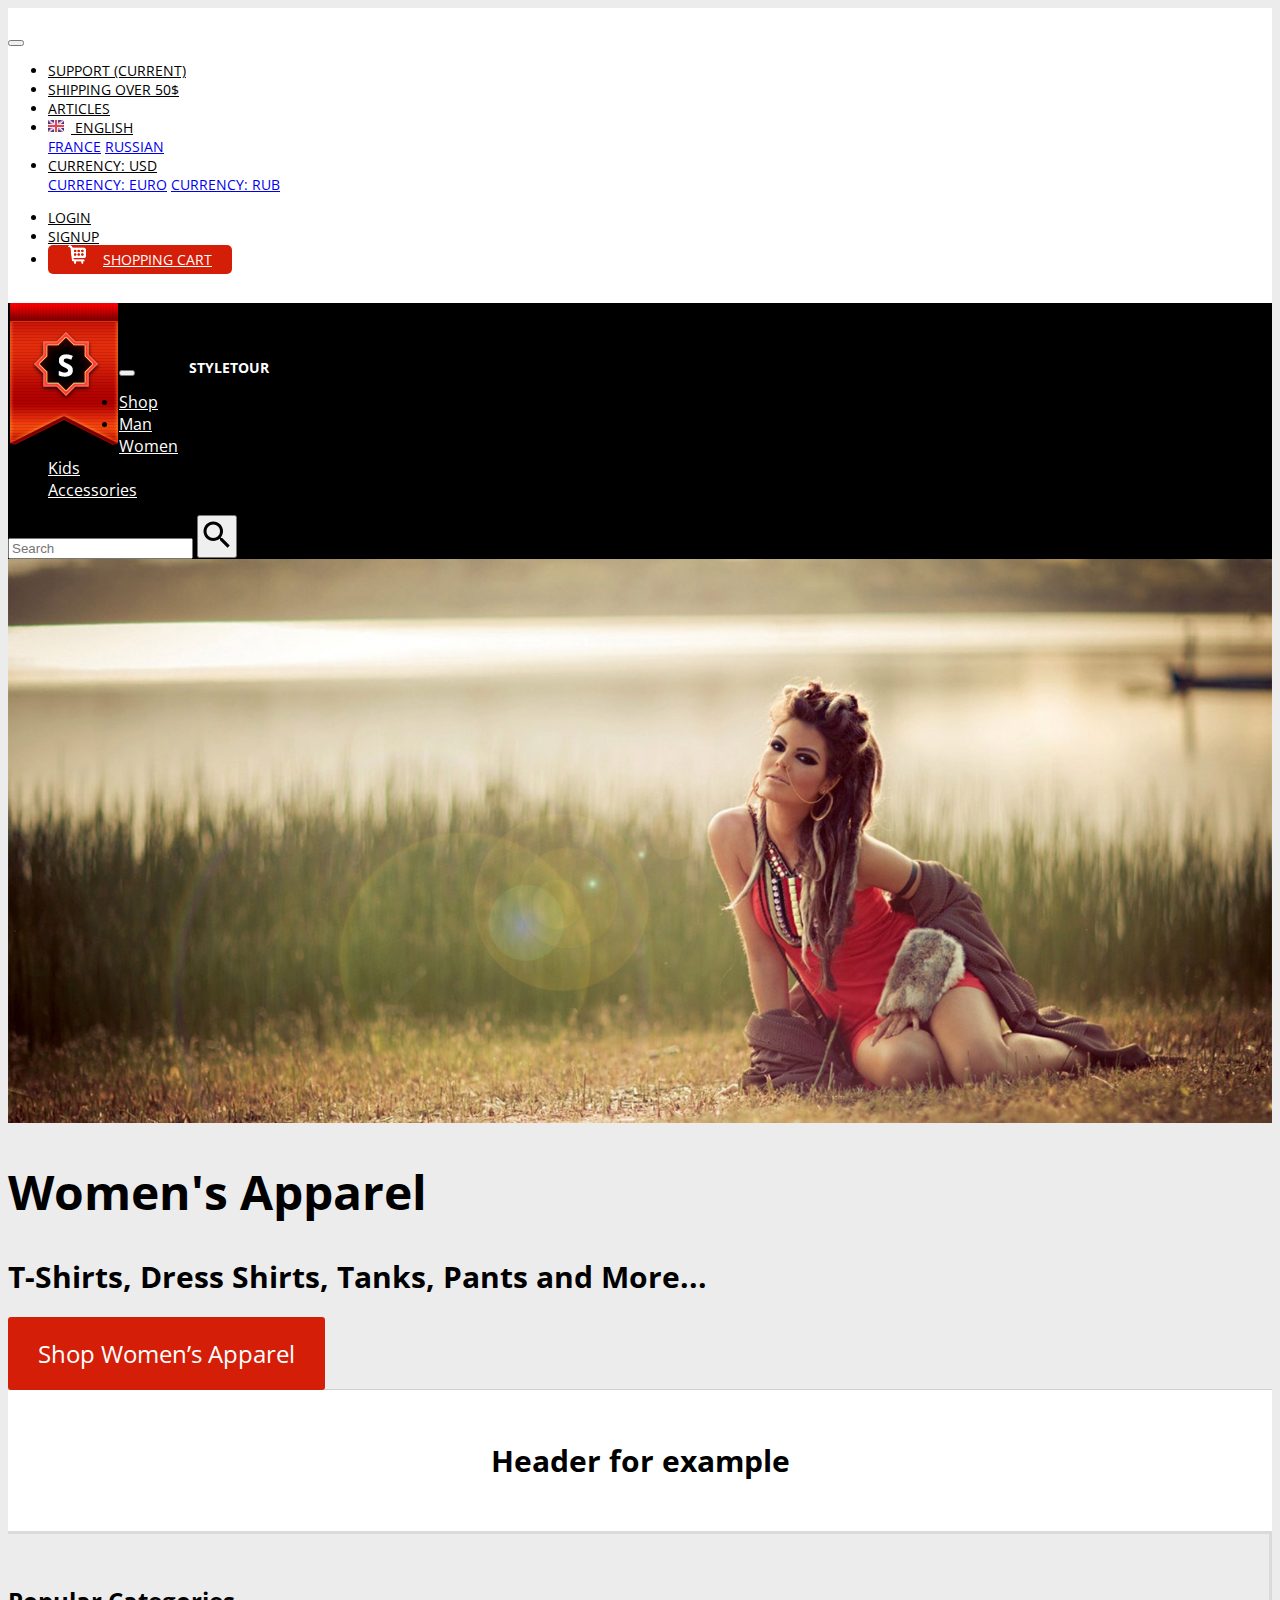
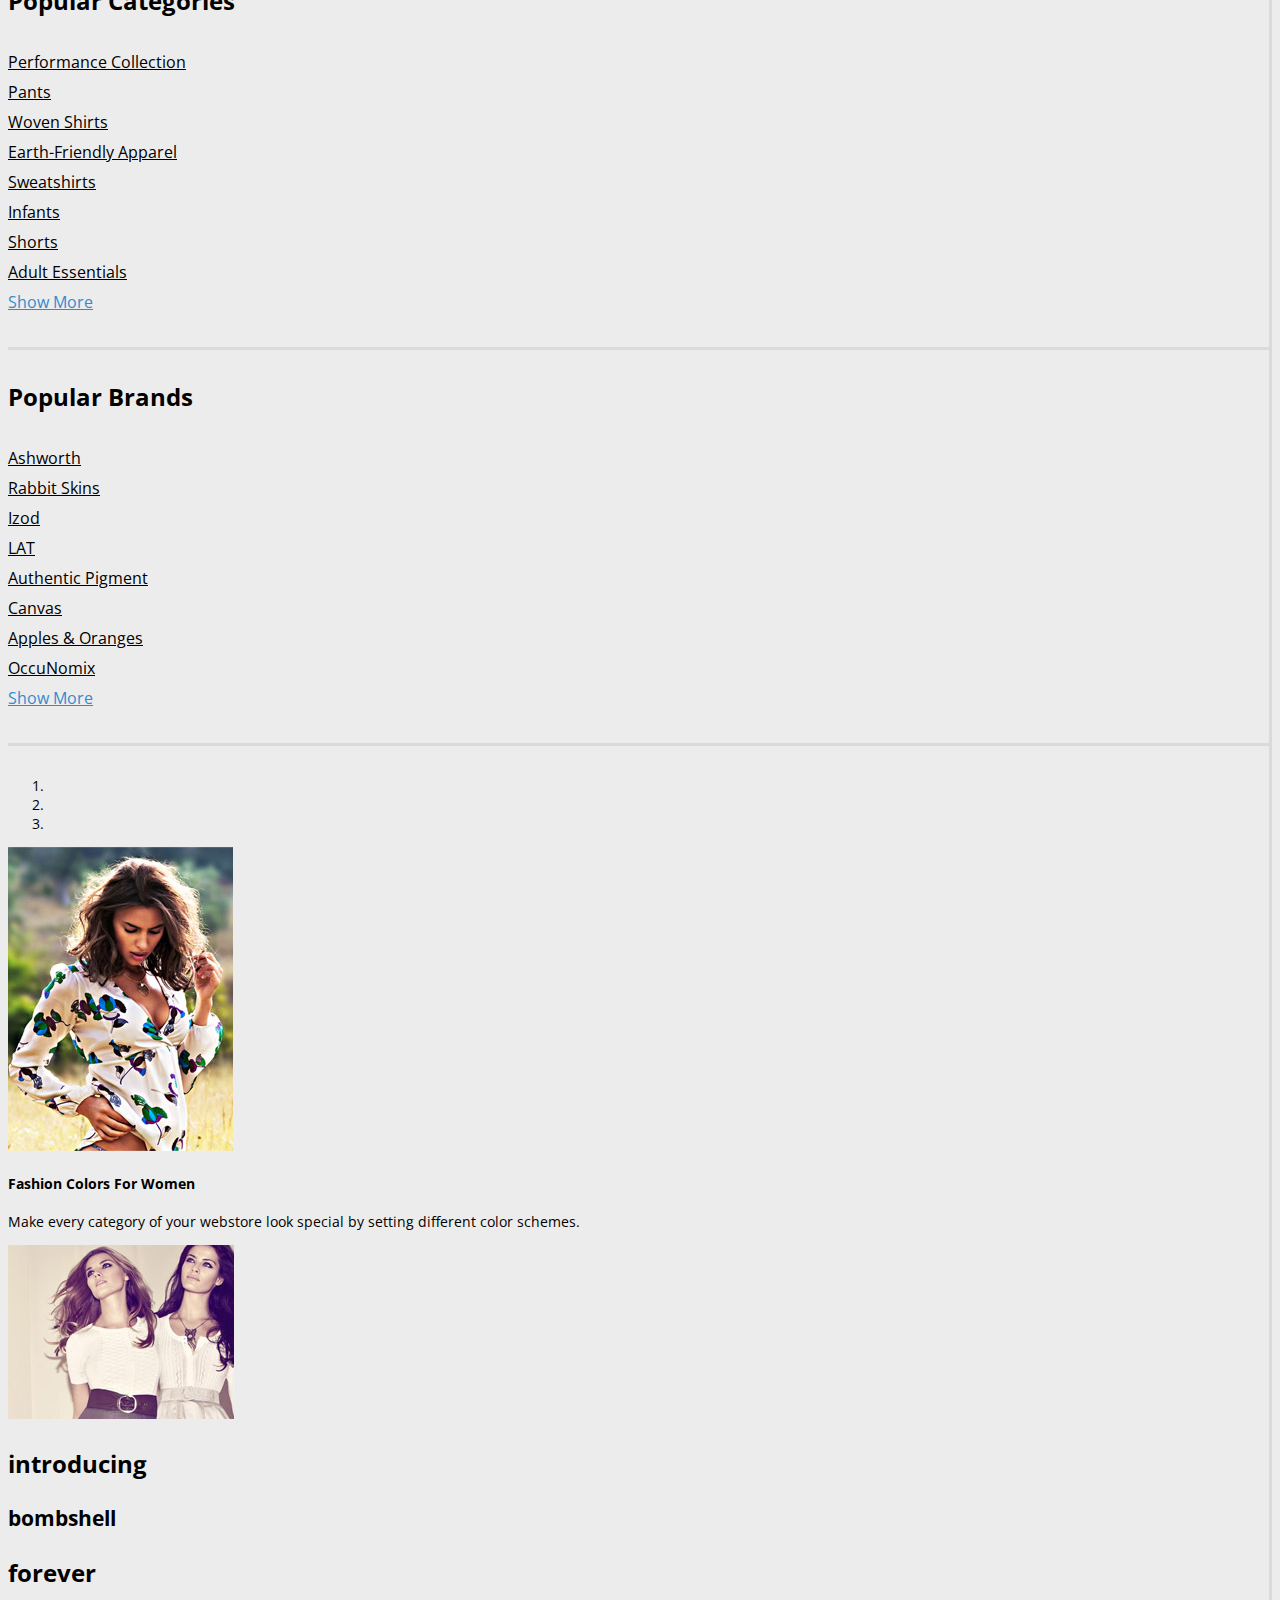
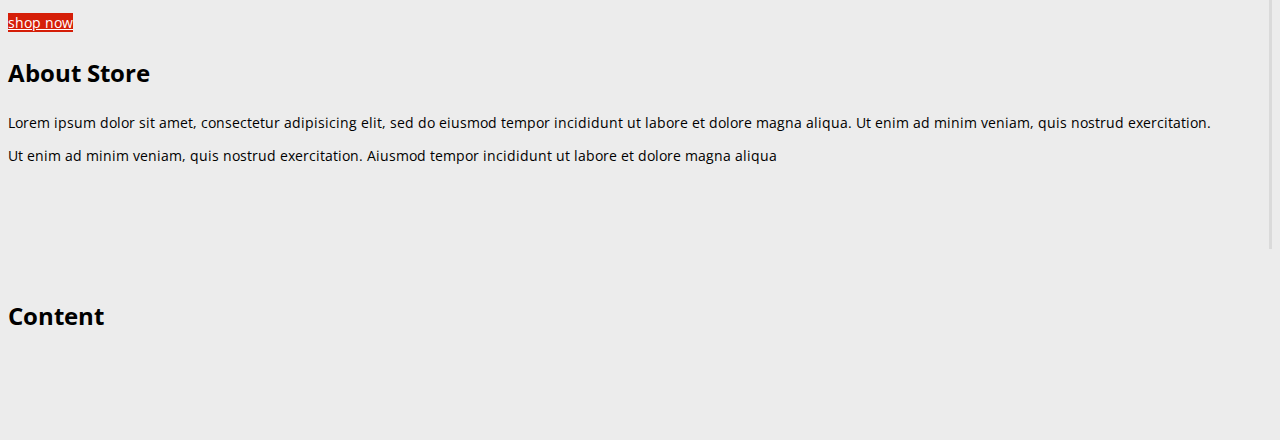
==== Example_bootstrap/index.html @ e9d3b39b "Header, menu-top, sidebar" ====
<!doctype html>
<html lang="en" xmlns="http://www.w3.org/1999/html">
<head>
    <!-- Required meta tags -->
    <meta charset="utf-8">
    <meta name="viewport" content="width=device-width, initial-scale=1, shrink-to-fit=no">
    <link href="https://fonts.googleapis.com/css?family=Open+Sans" rel="stylesheet">
    <!-- Bootstrap CSS -->
    <link rel="stylesheet" href="https://stackpath.bootstrapcdn.com/bootstrap/4.1.3/css/bootstrap.min.css" integrity="sha384-MCw98/SFnGE8fJT3GXwEOngsV7Zt27NXFoaoApmYm81iuXoPkFOJwJ8ERdknLPMO" crossorigin="anonymous">
    <link rel="stylesheet" href="css/style.css">
    <title>Hello, world!</title>
</head>
<body>
    <header>

    <div class="menu-top">

        <nav class="navbar navbar-expand-lg navbar-light bg-light">
            <div class="container">
                <!-- Brand and toggle get grouped for better mobile display -->
                <button class="navbar-toggler" type="button" data-toggle="collapse" data-target="#menu-top" aria-controls="navbarNavAltMarkup" aria-expanded="false" aria-label="Toggle navigation">
                        <span class="navbar-toggler-icon"></span>
                    </button>

                    <!-- Collect the nav links, forms, and other content for toggling -->

                    <div class="collapse navbar-collapse" id="menu-top">
                        <ul class="navbar-nav mr-auto">
                            <li class="nav-item">
                                <a class="nav-link" href="#">Support <span class="sr-only">(current)</span></a>
                            </li>
                            <li class="nav-item">
                                <a class="nav-link" href="#">Shipping over 50$ </a>
                            </li>
                            <li class="nav-item">
                                <a class="nav-link" href="#">Articles </a>
                            </li>
                            <li class="nav-item dropdown">
                                <a class="nav-link dropdown-toggle" href="#" id="navbarDropdown" role="button" data-toggle="dropdown" aria-haspopup="true" aria-expanded="false">
                                    <span class="flag"><img src="img/flag.jpg" alt=""></span>
                                    English
                                </a>
                                <div class="dropdown-menu" aria-labelledby="navbarDropdown">
                                    <a class="dropdown-item" href="#">France</a>
                                    <a class="dropdown-item" href="#">Russian</a>
                                    <div class="dropdown-divider"></div>
                                </div>
                            </li>
                            <li class="nav-item dropdown">
                                <a class="nav-link dropdown-toggle" href="#" id="navbarDropdown" role="button" data-toggle="dropdown" aria-haspopup="true" aria-expanded="false">
                                    Currency: USD
                                </a>
                                <div class="dropdown-menu" aria-labelledby="navbarDropdown">
                                    <a class="dropdown-item" href="#">Currency: euro</a>
                                    <a class="dropdown-item" href="#">Currency: rub</a>
                                    <div class="dropdown-divider"></div>

                                </div>
                            </li>

                        </ul>
                        <ul class="nav navbar-nav navbar-right">
                            <li><a class="nav-link" href="#">Login</a></li>
                            <li><a class="nav-link" href="#">Signup</a></li>
                            <li><a class="nav-link btn-red" href="#"><span class="flag"><img src="img/cart.png" alt=""></span>Shopping Cart</a></li>
                        </ul>

                    </div><!-- /.navbar-collapse -->
                </div><!-- /.container -->
        </nav>
    </div> <!--Menu-top -->

     <section class="menu-carousel">
         <div class="main-menu">

             <nav class="navbar navbar-expand-lg navbar-dark">
                 <div class="container">

                     <!-- Brand and toggle get grouped for better mobile display -->
                     <div class="navbar-header">
                         <button class="navbar-toggler" type="button" data-toggle="collapse" data-target="#navbarSupportedContent" aria-controls="navbarSupportedContent" aria-expanded="false" aria-label="Toggle navigation">
                             <span class="navbar-toggler-icon"></span>
                         </button>
                         <a class="navbar-brand" href="#"><img src="img/logo.png" alt="styletour"><span>StyleTour</span></a>
                     </div>
                     <!-- Collect the nav links, forms, and other content for toggling -->
                     <div class="collapse navbar-collapse" id="navbarSupportedContent">
                         <ul class="navbar-nav mr-auto">
                             <li class="nav-item">
                                 <a class="nav-link" href="#">Shop</a>
                             </li>
                             <li class="nav-item">
                                 <a class="nav-link" href="#">Man </a>
                             </li>
                             <li class="nav-item">
                                 <a class="nav-link" href="#">Women </a>
                             </li>
                             <li class="nav-item">
                                 <a class="nav-link" href="#">Kids</a>
                             </li>
                             <li class="nav-item">
                                 <a class="nav-link" href="#">Accessories</a>
                             </li>

                         </ul>

                         <div class="nav navbar-nav navbar-right">

                             <form class="form-inline">

                                 <input class="form-control mr-sm-2" type="search" placeholder="Search" aria-label="Search">
                                     <span class="input-group-btn">
                                        <button type="submit" class="btn btn-light" name="go"><img src="img/baseline_search_black_18dp.png"</button>
                                     </span>
                             </form>


                         </div>

                     </div><!--/.navbar-collapse -->

                 </div><!--/.container -->
             </nav>

         </div><!--/.main-menu -->
        <div id="carousel" class="carousel fade" data-ride="carousel">


            <div class="carousel-indicator-wrap">
                <ol class="carousel-indicators">
                    <li data-target="#carousel" data-slide-to="0" class="active"></li>
                    <li data-target="#carousel" data-slide-to="1"></li>
                    <li data-target="#carousel" data-slide-to="2"></li>
                </ol>
            </div> <!-- /carousel-indicator-wrap-->
            <div class="carousel-inner">
                <div class="carousel-item active">

                    <img class="d-block w-100" src="img/slider.jpg" alt="">

                    <div class="carousel-caption">
                        <h1>Women's Apparel</h1>
                        <h3>T-Shirts, Dress Shirts, Tanks, Pants and More...</h3>
                        <a href="#" class="btn-red">Shop Women’s Apparel</a>
                    </div>
                </div>
                <div class="carousel-item">
                    <img class="d-block w-100" src="img/slider2.jpg" alt="">

                    <div class="carousel-caption">
                        <h1>Women's Apparel</h1>
                        <h3>T-Shirts, Dress Shirts, Tanks, Pants and More...</h3>
                        <a href="#" class="btn-red">Shop Women’s Apparel</a>
                    </div>
                </div>
                <div class="carousel-item">
                    <img class="d-block w-100" src="img/slider3.jpg" alt="">

                    <div class="carousel-caption">
                        <h1>Women's Apparel</h1>
                        <h3>T-Shirts, Dress Shirts, Tanks, Pants and More...</h3>
                        <a href="#" class="btn-red">Shop Women’s Apparel</a>
                    </div>
                </div>
            </div>
            <a class="carousel-control-prev" href="#carousel" role="button" data-slide="prev">
                <span class="carousel-control-prev-icon" aria-hidden="true"></span>
                <span class="sr-only">Previous</span>
            </a>
            <a class="carousel-control-next" href="#carousel" role="button" data-slide="next">
                <span class="carousel-control-next-icon" aria-hidden="true"></span>
                <span class="sr-only">Next</span>
            </a>
        </div>
</section>
</header>
    <section> <div class="main-slogan">
        <container>
            <h1>Header for example</h1>
        </container>
    </section>

    <section class="main-content">
        <div class="container">
            <div class="row">
                <div class="col-md-3">
                    <div class="sidebar">
                        <div class="row">
                            <div class="col-sm-6 col-md-12">
                                <div class="widget">
                                    <h3>Popular Categories</h3>
                                    <ul>
                                        <li><a href="#">Performance Collection</a></li>
                                        <li><a href="#">Pants</a></li>
                                        <li><a href="#">Woven Shirts</a></li>
                                        <li><a href="#">Earth-Friendly Apparel</a></li>
                                        <li><a href="#">Sweatshirts</a></li>
                                        <li><a href="#">Infants</a></li>
                                        <li><a href="#">Shorts</a></li>
                                        <li><a href="#">Adult Essentials</a></li>
                                        <li class="more"><a href="#">Show More</a></li>
                                    </ul>
                                </div><!-- .widget -->
                    </div>

                    <div class="col-sm-6 col-md-12">
                        <div class="widget">
                            <h3>Popular Brands</h3>
                            <ul>
                                <li><a href="#">Ashworth</a></li>
                                <li><a href="#">Rabbit Skins</a></li>
                                <li><a href="#">Izod</a></li>
                                <li><a href="#">LAT</a></li>
                                <li><a href="#">Authentic Pigment</a></li>
                                <li><a href="#">Canvas</a></li>
                                <li><a href="#">Apples & Oranges</a></li>
                                <li><a href="#">OccuNomix</a></li>
                                <li class="more"><a href="#">Show More</a></li>
                            </ul>
                        </div><!-- .widget -->
                    </div>
                        </div>
                        <div class="row">
                            <div id="carousel-sidebar" class="carousel fade" data-ride="carousel">
                                <ol class="carousel-indicators">
                                    <li data-target="#carousel-sidebar" data-slide-to="0" class="active"></li>
                                    <li data-target="#carousel-sidebar" data-slide-to="1"></li>
                                    <li data-target="#carousel-sidebar" data-slide-to="2"></li>
                                </ol>
                                <div class="carousel-inner">
                                    <div class="carousel-item active">
                                        <img class="d-block w-100" src="img/slide-sidebar1.jpg" alt="First slide">
                                        <div class="container">
                                            <div class="sidebar-carousel-caption">
                                                <div>
                                                    <h4>Fashion Colors For Women</h4>
                                                    <p>Make every category of your webstore look special by setting different color schemes.</p>
                                                </div>
                                            </div>
                                        </div>
                                    </div>
                                    <div class="carousel-item">
                                        <img class="d-block w-100" src="img/slide-sidebar2.jpg" alt="Second slide">
                                        <div class="container">
                                            <div class="sidebar-carousel-caption">
                                                <div>
                                                    <h4>Fashion Colors For Women</h4>
                                                    <p>Make every category of your webstore look special by setting different color schemes.</p>
                                                </div>
                                            </div>
                                        </div>
                                    </div>
                                    <div class="carousel-item">
                                        <img class="d-block w-100" src="img/slide-sidebar1.jpg" alt="Third slide">
                                        <div class="container">
                                            <div class="sidebar-carousel-caption">
                                                <div>
                                                    <h4>Fashion Colors For Women</h4>
                                                    <p>Make every category of your webstore look special by setting different color schemes.</p>
                                                </div>
                                            </div>
                                        </div>
                                    </div>
                                </div>

                            </div>
                            <div class="col-md-12 col-xs-6">
                                <div class="banner">
                                    <img src="img/banner.jpg" alt="">
                                    <h3>introducing</h3>
                                    <h2>bombshell</h2>
                                    <h3>forever</h3>
                                    <a href="#" class="btn-red">shop now</a>
                                </div>
                            </div>
                        </div>

                        <div class="about">
                            <h3>About Store</h3>
                            <p>Lorem ipsum dolor sit amet, consectetur adipisicing elit, sed do eiusmod tempor incididunt ut labore et dolore magna aliqua. Ut enim ad minim veniam, quis nostrud exercitation.</p>
                            <p><span>Ut enim ad minim veniam, quis nostrud exercitation. Aiusmod tempor incididunt ut labore et dolore magna aliqua</span></p>
                        </div>
                    </div><!--./sidebar-->
                    </div>
                <div class="col-md-9">
                    <div class="content">
                        <h3>Content</h3>
                    </div> <!-./Content--->
                </div>
                </div>

            </div>
        </div>
    </section>



<!-- Optional JavaScript -->
<!-- jQuery first, then Popper.js, then Bootstrap JS -->
<script src="https://code.jquery.com/jquery-3.3.1.slim.min.js" integrity="sha384-q8i/X+965DzO0rT7abK41JStQIAqVgRVzpbzo5smXKp4YfRvH+8abtTE1Pi6jizo" crossorigin="anonymous"></script>
<script src="https://cdnjs.cloudflare.com/ajax/libs/popper.js/1.14.3/umd/popper.min.js" integrity="sha384-ZMP7rVo3mIykV+2+9J3UJ46jBk0WLaUAdn689aCwoqbBJiSnjAK/l8WvCWPIPm49" crossorigin="anonymous"></script>
<script src="https://stackpath.bootstrapcdn.com/bootstrap/4.1.3/js/bootstrap.min.js" integrity="sha384-ChfqqxuZUCnJSK3+MXmPNIyE6ZbWh2IMqE241rYiqJxyMiZ6OW/JmZQ5stwEULTy" crossorigin="anonymous"></script>
<script src="js/scripts.js"></script>
</body>
</html>
---- Example_bootstrap/css/style.css ----
/*===============General Rules==========================*/
body {
    background: #ececec;
    font-family: "Open Sans", sans-serif;
    font-size: 14px;
    color: #000;
    min-width: 320px;
}
img {
    max-width: 100%;
    height: auto;
}
h3 {
    font-size: 24px;
    font-weight: 700;
}
.btn-red {
    background: #d51e08;
    color: #fff;
}
.btn-red:hover {
    background: #ec4835;
}

/*============================Header==============================*/
.menu-top .navbar {
    margin-bottom: 0;
    background: #fff;
    padding: 20px 0;
    text-transform: uppercase;
}
.menu-top .navbar-light .navbar-nav> li> a {
    color: #000;
    padding-bottom: 5px;
    padding-top: 5px;
    transition: background .3s;
}
.menu-top .navbar-light .navbar-nav> li> a:hover {
    text-decoration: underline;
}
.menu-top .navbar-light .navbar-nav> li> a.btn-red {
    color: #fff;
    border-radius: 5px;
    padding: 5px 20px;
}
.menu-top .navbar-light .navbar-nav> li> a.btn-red:hover {
    background: #ec4835;
    text-decoration: none;
}
.menu-top .navbar-light .navbar-nav > li > a.btn-red img {
    margin-right: 10px;
}
.menu-top .container,
.menu-top .navbar-collapse {
    padding-left: 0;
}
.flag {
    margin-right: 7px;
    position: relative;
    top: -1px;
}
.carousel.fade {
    opacity: 1;
}
.carousel.fade .carousel-item {
    opacity: 0;
    transition-property: opacity;
    transition-duration: 1s;
    display: block;
    width: 100%;
    position: absolute;
    top: 0;
    left: 0;
}
.carousel.fade .carousel-item.active {
    opacity: 1;
    position: relative;
}
 .menu-carousel .carousel-caption {
     left: 0;
     top: 170px;
 }
.menu-carousel .carousel-caption h1 {
    font-weight: 700;
    font-size: 48px;
}
.menu-carousel .carousel-caption h3 {
    font-size: 30px;
    margin-bottom: 40px;
}
.menu-carousel .carousel-caption .btn-red {
    padding: 20px 30px;
    border-radius: 3px;
    text-decoration: none;
    color: #fff;
    font-size: 24px;
}
.carousel-indicator-wrap {
    position: absolute;
    width: 100%;
    bottom: 0;
}
.carousel-indicator-wrap .carousel-indicators {
    margin-left: 0;
    position: relative;
    left: 0;
    bottom: 0;
    width: auto;
}
.main-menu .container {
    background: transparent;
    border: none;
}
.main-menu .navbar-toggler {
    z-index: 30;
}
.main-menu .navbar {
    background: #000;
}
.main-menu .navbar-expand-lg .navbar-nav > li > a{
    color: #fff;
    font-size: 16px;
    transition: background .5s;
}
.main-menu .navbar-expand-lg .navbar-nav > li > a:hover {
    text-decoration: underline;
}
.menu-carousel .main-menu .navbar-brand {
    padding: 0;
    margin-left: 30px;
}
.main-menu .navbar-brand img{
    float: left;
}
.main-menu .navbar-brand span{
    display: inline-block;
    padding-top: 55px;
    padding-left: 20px;
    font-weight: 700;
    text-transform: uppercase;
    color: #fff;
}
.input-group-btn .btn {
    padding: 0;
}
.main-slogan {
    background: #fff;
    text-align: center;
    padding: 50px 0;
    border-top: 1px solid #cfcfcf ;
    border-bottom: 3px solid #dadada;
}
.main-slogan h1 {
font-size: 30px;
    margin: 0;
}
/*========================content=========================*/
.main-slogan{
    background: #fff;
    text-align: center;
    padding: 50px 0;
    border-top: 1px solid #cfcfcf;
    border-bottom: 3px solid #dadada;
}
.main-slogan h1{
    font-size: 30px;
    margin: 0;
}

.sidebar{
    padding: 50px 0 70px;
    border-right: 3px solid #dadada;
}
.widget{
    border-bottom: 3px solid #dadada;
    padding-bottom: 30px;
    margin-bottom: 30px;
}
.widget h3,
.content h3{
    margin-top: 0;
    margin-bottom: 30px;
}
.widget ul{
    list-style: none;
    padding-left: 0;
    margin-bottom: 0;
}
.widget ul li a{
    color: #000;
    font-size: 16px;
    line-height: 30px;
    display: block;
}
.widget ul li.more a{
    color: #358acd;
}
.content{
    padding: 50px 0 70px;
}







/* Large devices, Wide screen*/
@media only screen and (max-width: 1200px){
    .menu-top .navbar-nav,
    .main-menu .navbar-nav{
        float: none !important;
    }
}

/* Medium devices, Desctops*/
@media only screen and (max-width: 992px){
        .menu-carousel .carousel-caption {
            left: 20%;
        }
        .menu-carousel .carousel-caption h1 {
            font-size: 40px;
        }
        .menu-carousel .carousel-caption h3 {
            font-size: 22px;
        }
    .sidebar{
        padding-bottom: 0;
        padding-top: 0;
        border-right: none;
    }
}








/* small devices, Tablets*/
@media only screen and (max-width: 768px){

    .menu-carousel .carousel-caption {
        left: 20%;
    }
    .menu-carousel .carousel-caption h1 {
        font-size: 36px;
    }
    .menu-carousel .carousel-caption h3 {
        font-size: 20px;
    }
}
@media only screen and (max-width: 768px){
    .menu-top .container,
    .menu-top .navbar-collapse {
        padding-left: 15px;
    }
    .menu-carousel .carousel-caption .btn-red {
        padding: 10px 15px;
        color: #fff;
        font-size: 16px;
    }
    .main-menu .navbar-brand img{
        max-height: 50px;
    }
    .main-menu .navbar-toggle.collapsed + .navbar-brand img{
        max-height: none;
        position: relative;
        z-index: 20;
    }
}

/* Extra small devices, Phones*/
@media only screen and (max-width: 320px){
    .menu-carousel .carousel-caption .btn-red {
        padding: 10px 15px;
        color: #fff;
        font-size: 12px;
    }
    .menu-carousel .carousel-caption {
        top: 10px;
    }
    .menu-carousel .carousel-caption h1 {
        font-size: 14px;
    }
    .menu-carousel .carousel-caption h3 {
        font-size: 12px;
    }
    .main-menu .navbar-brand img{
        display: none;
}
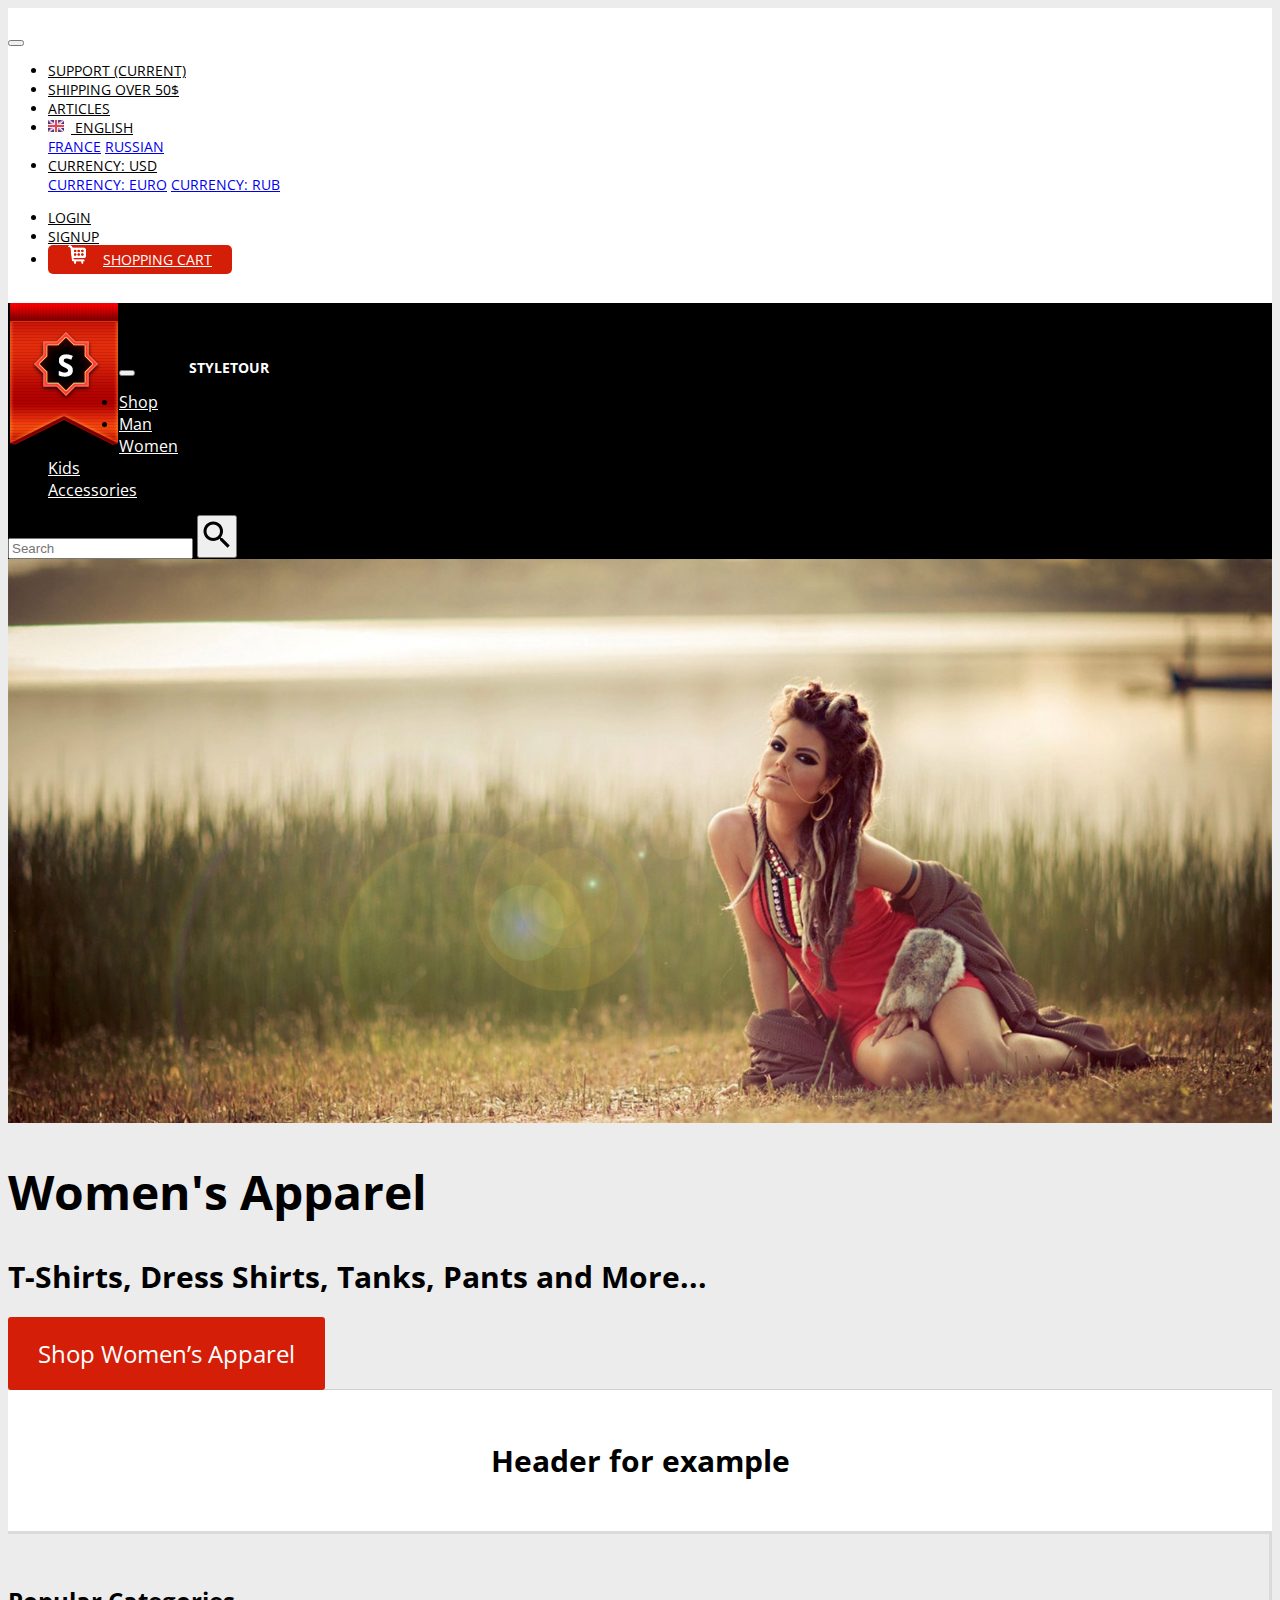
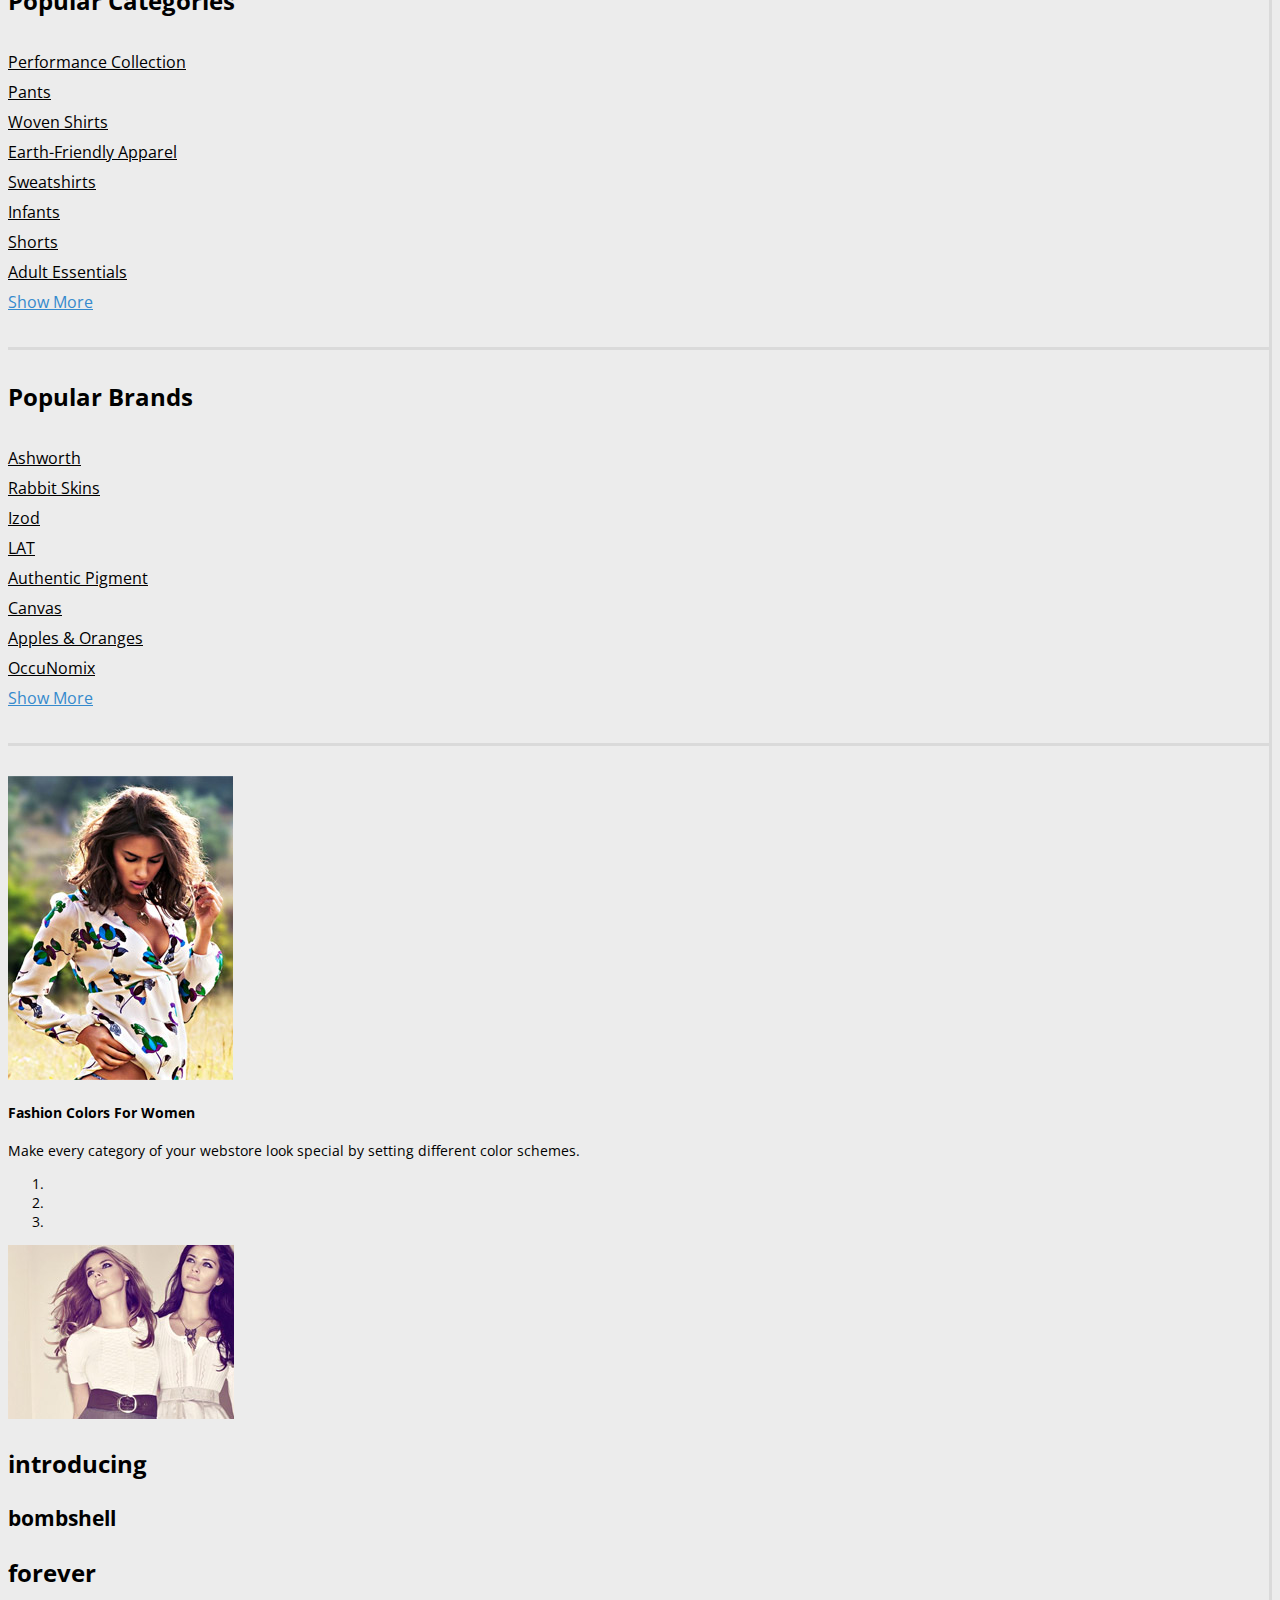
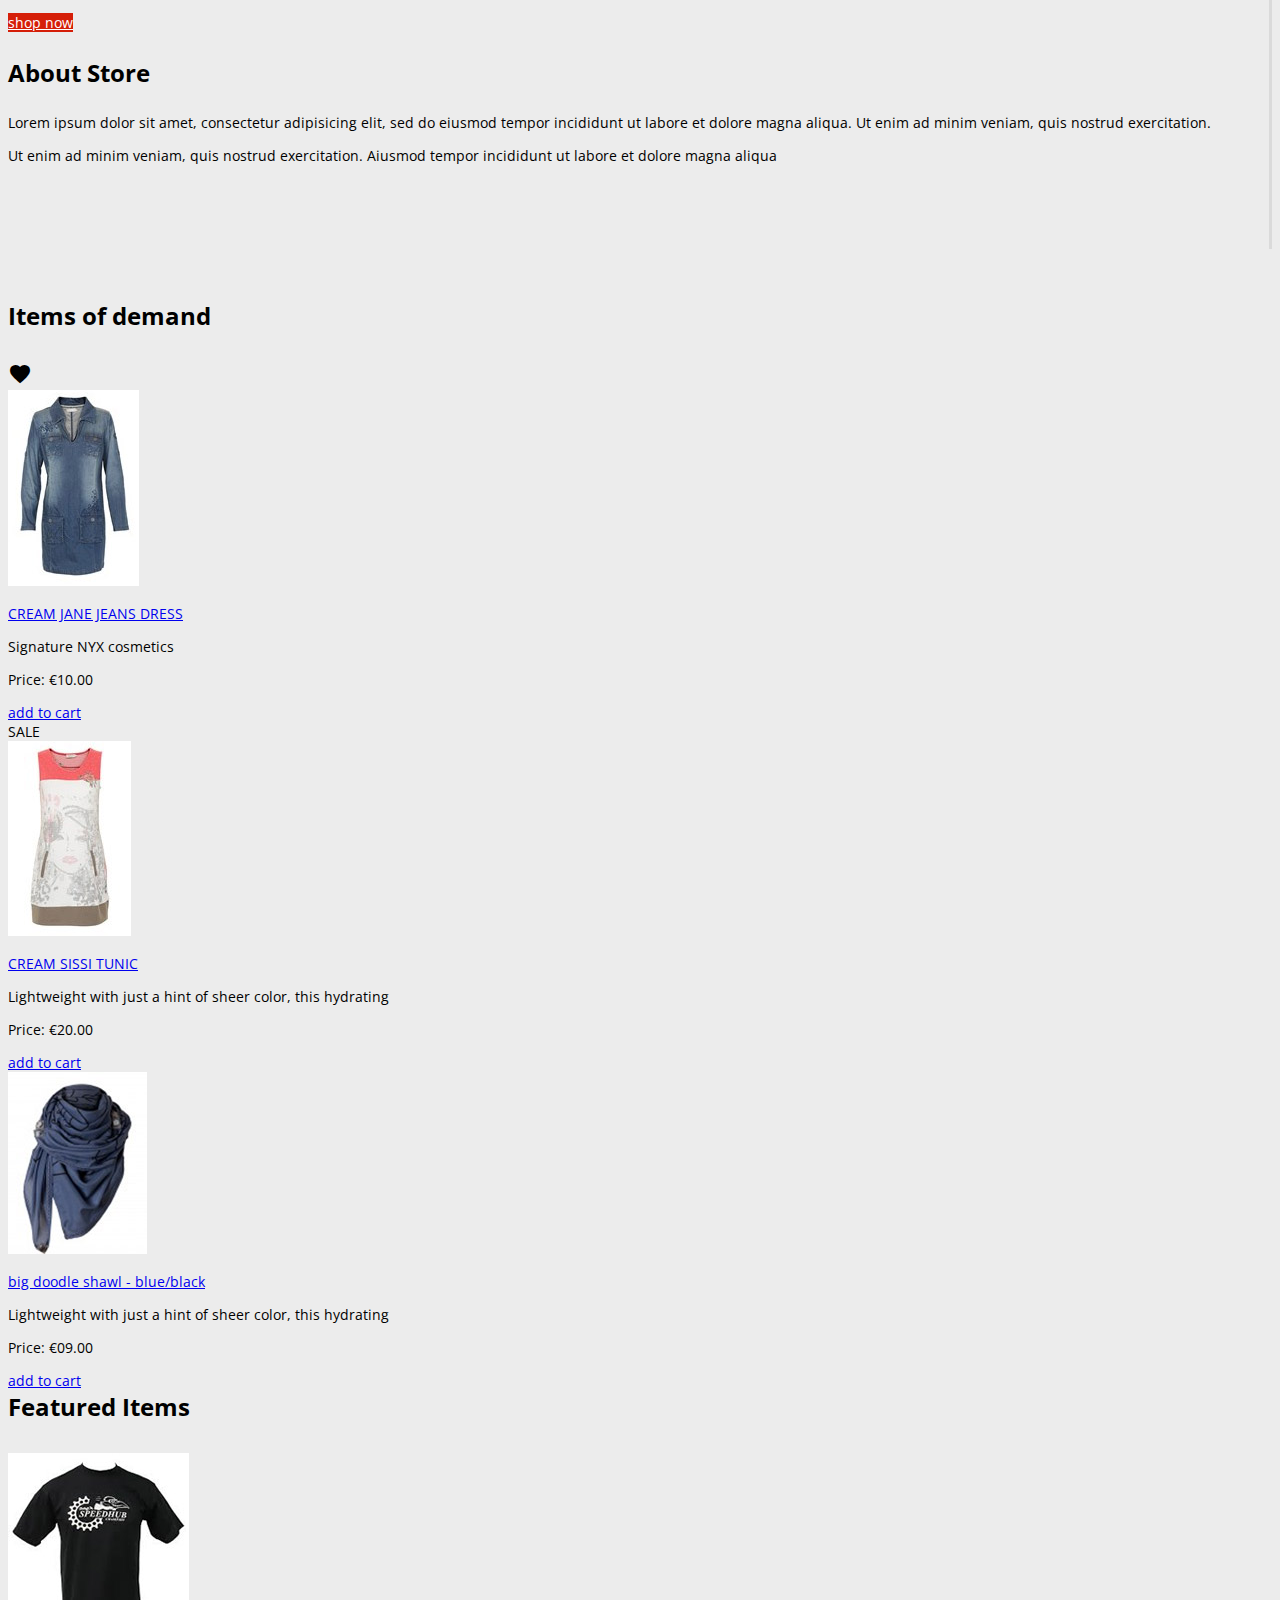
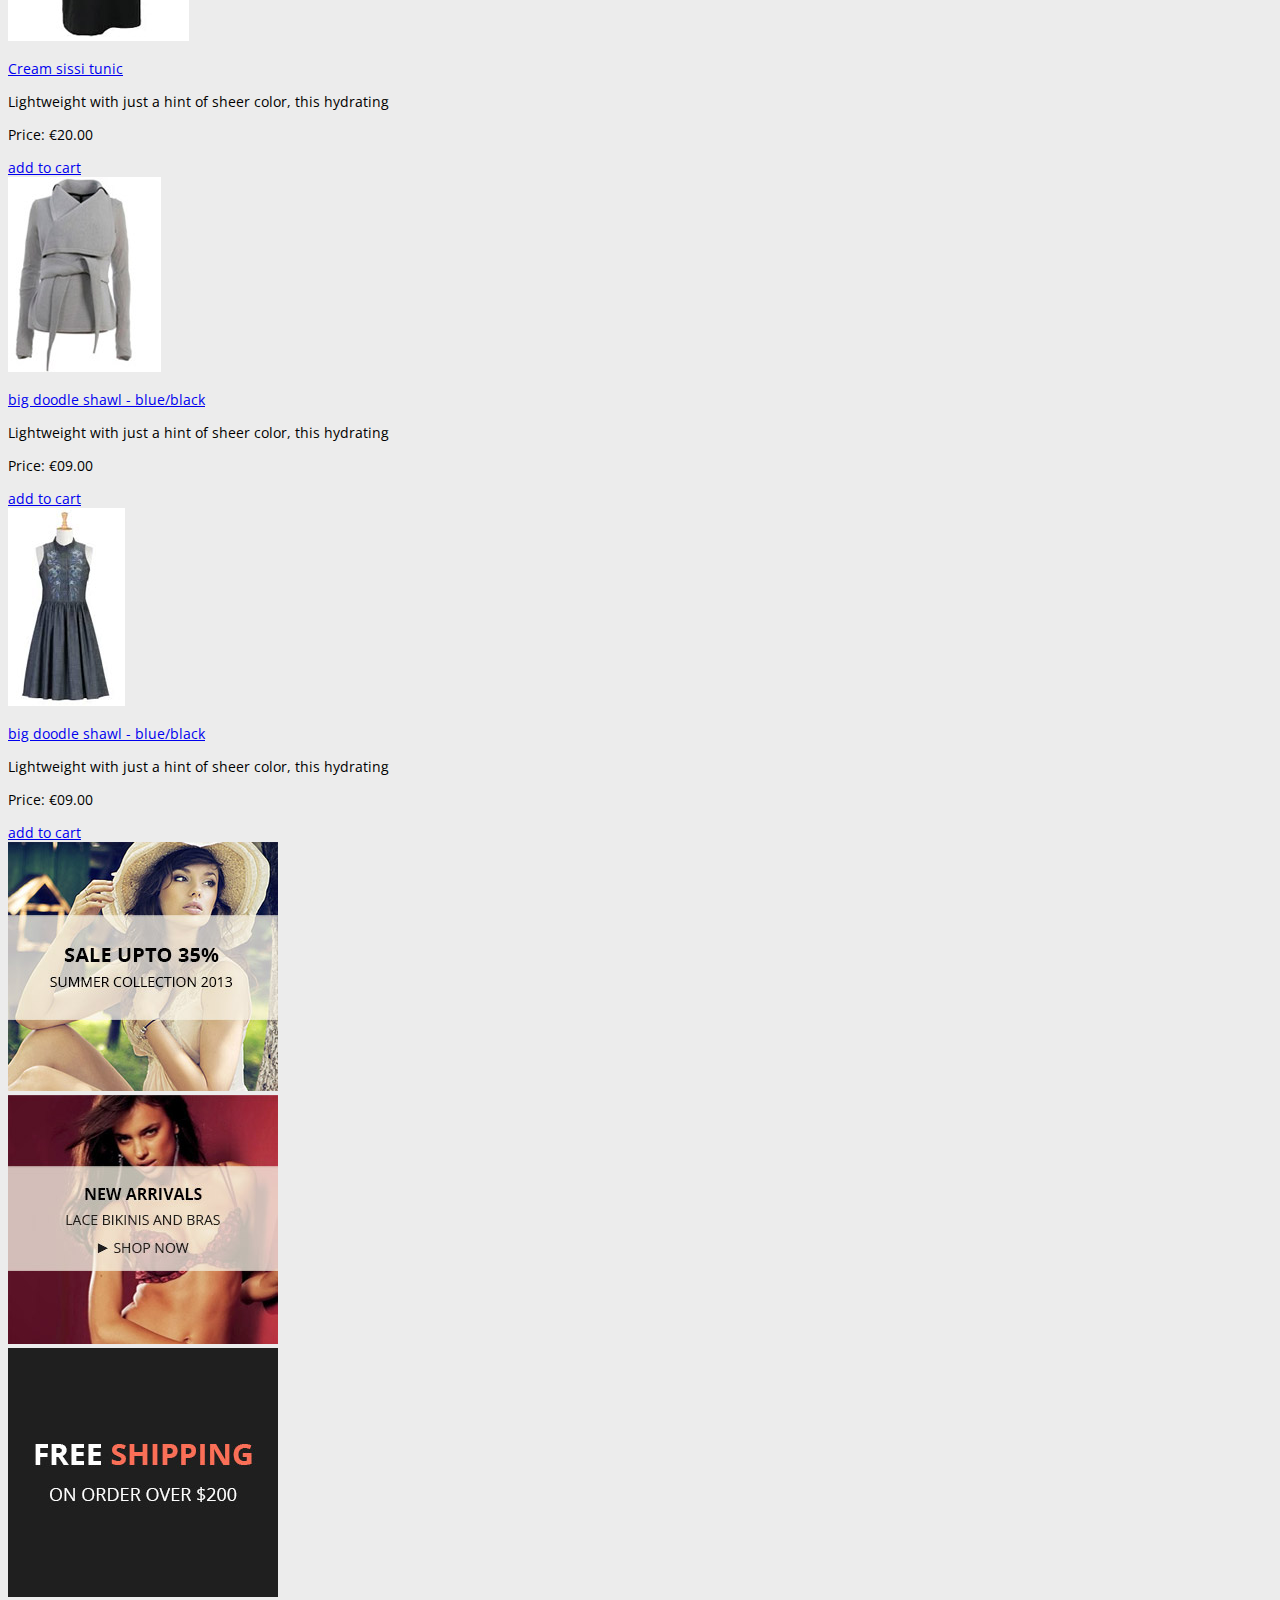
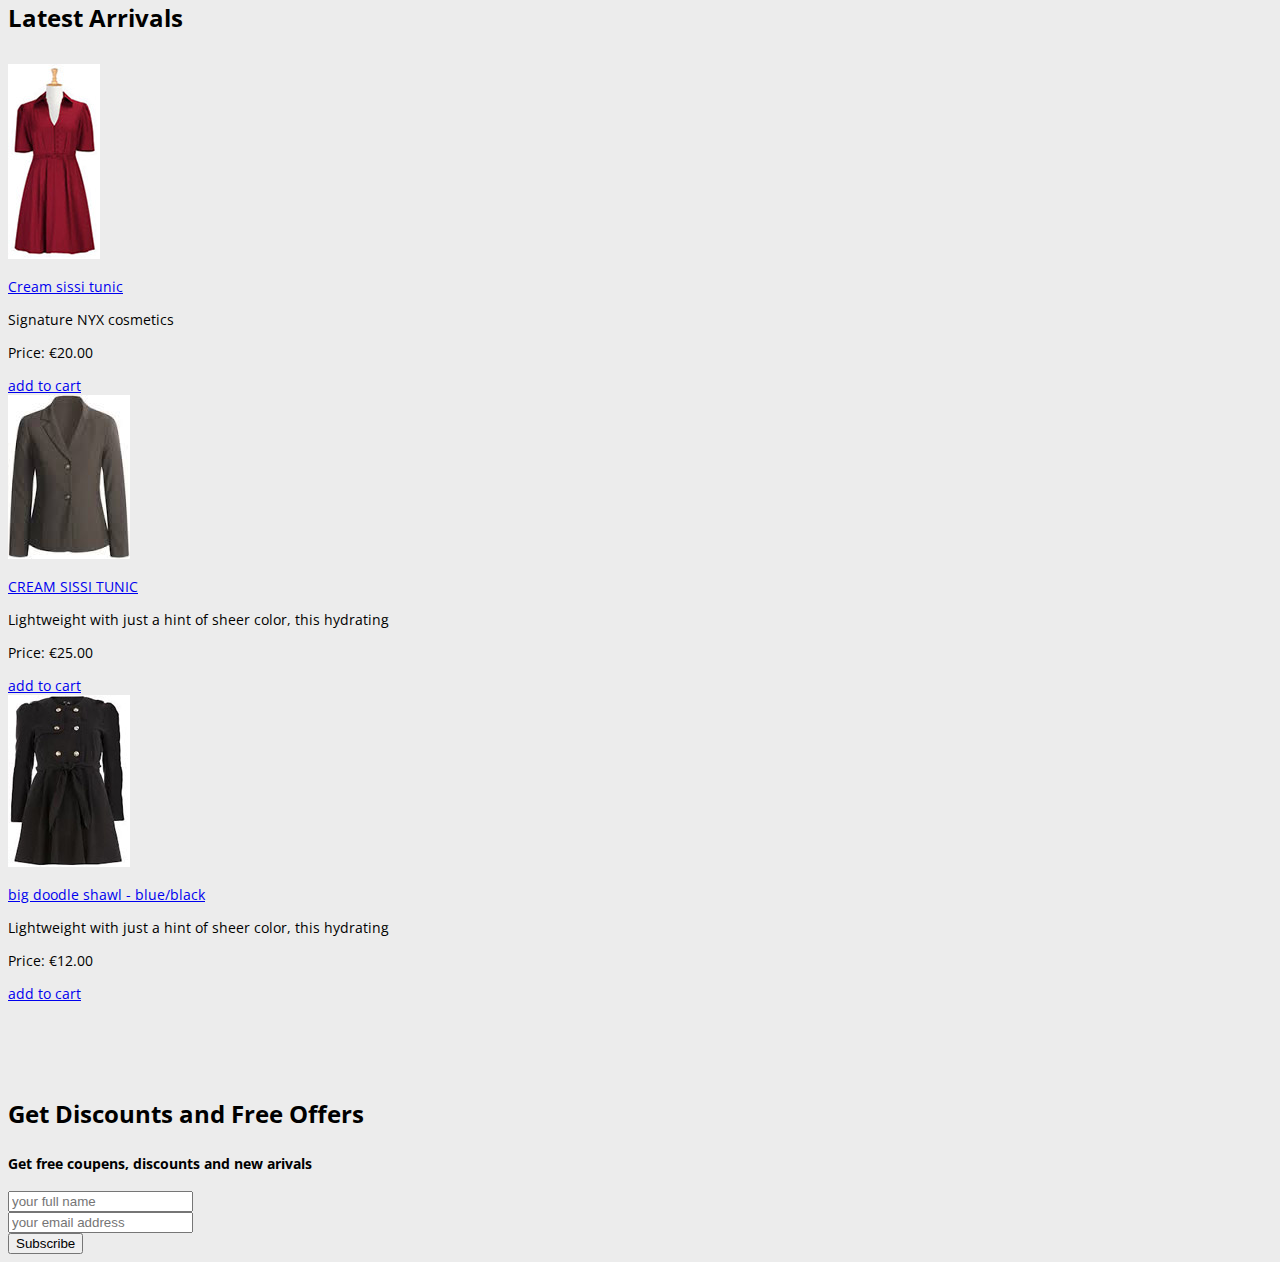
==== commit 41a9417d: "Add content goods" ====
--- a/Example_bootstrap/index.html
+++ b/Example_bootstrap/index.html
@@ -8,6 +8,8 @@
     <!-- Bootstrap CSS -->
     <link rel="stylesheet" href="https://stackpath.bootstrapcdn.com/bootstrap/4.1.3/css/bootstrap.min.css" integrity="sha384-MCw98/SFnGE8fJT3GXwEOngsV7Zt27NXFoaoApmYm81iuXoPkFOJwJ8ERdknLPMO" crossorigin="anonymous">
     <link rel="stylesheet" href="css/style.css">
+    <link href="https://fonts.googleapis.com/icon?family=Material+Icons"
+          rel="stylesheet">
     <title>Hello, world!</title>
 </head>
 <body>
@@ -174,10 +176,12 @@
         </div>
 </section>
 </header>
-    <section> <div class="main-slogan">
+    <section>
+        <div class="main-slogan">
         <container>
             <h1>Header for example</h1>
         </container>
+        </div>
     </section>
 
     <section class="main-content">
@@ -203,68 +207,66 @@
                                 </div><!-- .widget -->
                     </div>
 
-                    <div class="col-sm-6 col-md-12">
-                        <div class="widget">
-                            <h3>Popular Brands</h3>
-                            <ul>
-                                <li><a href="#">Ashworth</a></li>
-                                <li><a href="#">Rabbit Skins</a></li>
-                                <li><a href="#">Izod</a></li>
-                                <li><a href="#">LAT</a></li>
-                                <li><a href="#">Authentic Pigment</a></li>
-                                <li><a href="#">Canvas</a></li>
-                                <li><a href="#">Apples & Oranges</a></li>
-                                <li><a href="#">OccuNomix</a></li>
-                                <li class="more"><a href="#">Show More</a></li>
-                            </ul>
-                        </div><!-- .widget -->
-                    </div>
+                                <div class="col-sm-6 col-md-12">
+                                    <div class="widget">
+                                        <h3>Popular Brands</h3>
+                                        <ul>
+                                            <li><a href="#">Ashworth</a></li>
+                                            <li><a href="#">Rabbit Skins</a></li>
+                                            <li><a href="#">Izod</a></li>
+                                            <li><a href="#">LAT</a></li>
+                                            <li><a href="#">Authentic Pigment</a></li>
+                                            <li><a href="#">Canvas</a></li>
+                                            <li><a href="#">Apples & Oranges</a></li>
+                                            <li><a href="#">OccuNomix</a></li>
+                                            <li class="more"><a href="#">Show More</a></li>
+                                        </ul>
+                                    </div><!-- .widget -->
+                                </div>
                         </div>
                         <div class="row">
+                            <div class="col-md-12 col-xs-6 text-center">
                             <div id="carousel-sidebar" class="carousel fade" data-ride="carousel">
-                                <ol class="carousel-indicators">
-                                    <li data-target="#carousel-sidebar" data-slide-to="0" class="active"></li>
-                                    <li data-target="#carousel-sidebar" data-slide-to="1"></li>
-                                    <li data-target="#carousel-sidebar" data-slide-to="2"></li>
-                                </ol>
+
                                 <div class="carousel-inner">
                                     <div class="carousel-item active">
                                         <img class="d-block w-100" src="img/slide-sidebar1.jpg" alt="First slide">
-                                        <div class="container">
                                             <div class="sidebar-carousel-caption">
                                                 <div>
                                                     <h4>Fashion Colors For Women</h4>
                                                     <p>Make every category of your webstore look special by setting different color schemes.</p>
                                                 </div>
                                             </div>
-                                        </div>
                                     </div>
                                     <div class="carousel-item">
                                         <img class="d-block w-100" src="img/slide-sidebar2.jpg" alt="Second slide">
-                                        <div class="container">
                                             <div class="sidebar-carousel-caption">
                                                 <div>
                                                     <h4>Fashion Colors For Women</h4>
                                                     <p>Make every category of your webstore look special by setting different color schemes.</p>
                                                 </div>
                                             </div>
-                                        </div>
                                     </div>
                                     <div class="carousel-item">
                                         <img class="d-block w-100" src="img/slide-sidebar1.jpg" alt="Third slide">
-                                        <div class="container">
                                             <div class="sidebar-carousel-caption">
                                                 <div>
                                                     <h4>Fashion Colors For Women</h4>
                                                     <p>Make every category of your webstore look special by setting different color schemes.</p>
                                                 </div>
                                             </div>
-                                        </div>
+
                                     </div>
                                 </div>
-
-                            </div>
-                            <div class="col-md-12 col-xs-6">
+                                <ol class="carousel-indicators">
+                                    <li data-target="#carousel-sidebar" data-slide-to="0" class="active"></li>
+                                    <li data-target="#carousel-sidebar" data-slide-to="1"></li>
+                                    <li data-target="#carousel-sidebar" data-slide-to="2"></li>
+                                </ol>
+
+                            </div><!-- #carousel-sidebar -->
+                        </div>
+                            <div class="col-md-12 col-xs-6 text-center">
                                 <div class="banner">
                                     <img src="img/banner.jpg" alt="">
                                     <h3>introducing</h3>
@@ -273,27 +275,282 @@
                                     <a href="#" class="btn-red">shop now</a>
                                 </div>
                             </div>
-                        </div>
-
+                        </div> <!--/row-->
                         <div class="about">
                             <h3>About Store</h3>
                             <p>Lorem ipsum dolor sit amet, consectetur adipisicing elit, sed do eiusmod tempor incididunt ut labore et dolore magna aliqua. Ut enim ad minim veniam, quis nostrud exercitation.</p>
                             <p><span>Ut enim ad minim veniam, quis nostrud exercitation. Aiusmod tempor incididunt ut labore et dolore magna aliqua</span></p>
                         </div>
-                    </div><!--./sidebar-->
+                        </div>
+
+                        </div><!--./sidebar-->
+                    <div class="col-md-9">
+                        <div class="content">
+                            <h3>Items of demand</h3>
+                            <div class="products-row row clearfix">
+                                <div class="col-sm-4">
+                                    <div class="product">
+                                        <div class="product-favorits">
+                                            <i class="material-icons">
+                                                favorite
+                                            </i>
+                                        </div><!--/.product-favorits-->
+                                        <div class="product-img">
+                                            <a href="#"><img src="img/goods1.jpg" alt="CREAM JANE JEANS DRESS"></a>
+                                        </div><!-- /.product-img -->
+                                        <p class="product-title">
+                                            <a href="#">CREAM JANE JEANS DRESS</a>
+                                        </p>
+                                        <p class="product-desc">
+                                            Signature NYX cosmetics
+                                        </p>
+                                        <div class="product-buy">
+                                            <p class="product-price">
+                                                Price: €10.00
+                                            </p>
+                                            <a href="#" class="btn btn-default">add to cart</a>
+                                        </div><!-- /.product-buy -->
+
+                                    </div><!--/.product-->
+                                </div>
+                                <div class="col-sm-4">
+                                    <div class="product">
+                                        <div class="product-sale">
+                                            <span>SALE</span>
+                                        </div><!--/.product-favorits-->
+                                        <div class="product-img">
+                                            <a href="#"><img src="img/goods2.jpg" alt="CREAM JANE JEANS DRESS"></a>
+                                        </div><!-- /.product-img -->
+                                        <p class="product-title">
+                                            <a href="#">CREAM SISSI TUNIC</a>
+                                        </p>
+                                        <p class="product-desc">
+                                            Lightweight with just a hint of sheer color, this hydrating
+                                        </p>
+                                        <div class="product-buy">
+                                            <p class="product-price">
+                                                Price: €20.00
+                                            </p>
+                                            <a href="#" class="btn btn-default">add to cart</a>
+                                        </div><!-- /.product-buy -->
+
+                                    </div><!--/.product-->
+                                </div>
+                                <div class="col-sm-4">
+                                    <div class="product">
+
+                                        <div class="product-img">
+                                            <a href="#"><img src="img/goods3.jpg" alt="CREAM JANE JEANS DRESS"></a>
+                                        </div><!-- /.product-img -->
+                                        <p class="product-title">
+                                            <a href="#">big doodle shawl - blue/black</a>
+                                        </p>
+                                        <p class="product-desc">
+                                            Lightweight with just a hint of sheer color, this hydrating
+                                        </p>
+                                        <div class="product-buy">
+                                            <p class="product-price">
+                                                Price: €09.00
+                                            </p>
+                                            <a href="#" class="btn btn-default">add to cart</a>
+                                        </div><!-- /.product-buy -->
+
+                                    </div><!--/.product-->
+                                </div>
+
+                            </div><!--/.products-row-->
+                            <h3>Featured Items</h3>
+                            <div class="products-row row clearfix">
+                                <div class="col-sm-4">
+                                    <div class="product">
+
+                                        <div class="product-img">
+                                            <a href="#"><img src="img/goods4.jpg" alt="CREAM JANE JEANS DRESS"></a>
+                                        </div><!-- /.product-img -->
+                                        <p class="product-title">
+                                            <a href="#">Cream sissi tunic</a>
+                                        </p>
+                                        <p class="product-desc">
+                                            Lightweight with just a hint of sheer color, this hydrating
+                                        </p>
+                                        <div class="product-buy">
+                                            <p class="product-price">
+                                                Price: €20.00
+                                            </p>
+                                            <a href="#" class="btn btn-default">add to cart</a>
+                                        </div><!-- /.product-buy -->
+
+                                    </div><!--/.product-->
+                                </div>
+                                <div class="col-sm-4">
+                                    <div class="product">
+
+                                        <div class="product-img">
+                                            <a href="#"><img src="img/goods5.jpg" alt="CREAM JANE JEANS DRESS"></a>
+                                        </div><!-- /.product-img -->
+                                        <p class="product-title">
+                                            <a href="#">big doodle shawl - blue/black</a>
+                                        </p>
+                                        <p class="product-desc">
+                                            Lightweight with just a hint of sheer color, this hydrating
+                                        </p>
+                                        <div class="product-buy">
+                                            <p class="product-price">
+                                                Price: €09.00
+                                            </p>
+                                            <a href="#" class="btn btn-default">add to cart</a>
+                                        </div><!-- /.product-buy -->
+
+                                    </div><!--/.product-->
+                                </div>
+                                <div class="col-sm-4">
+                                    <div class="product">
+                                       <!-- <div class="product-favorits">
+                                            <i class="material-icons">
+                                                favorite
+                                            </i>
+                                        </div><!--/.product-favorits-->
+                                        <div class="product-img">
+                                            <a href="#"><img src="img/goods6.jpg" alt="CREAM JANE JEANS DRESS"></a>
+                                        </div><!-- /.product-img -->
+                                        <p class="product-title">
+                                            <a href="#">big doodle shawl - blue/black</a>
+                                        </p>
+                                        <p class="product-desc">
+                                            Lightweight with just a hint of sheer color, this hydrating
+                                        </p>
+                                        <div class="product-buy">
+                                            <p class="product-price">
+                                                Price: €09.00
+                                            </p>
+                                            <a href="#" class="btn btn-default">add to cart</a>
+                                        </div><!-- /.product-buy -->
+
+                                    </div><!--/.product-->
+                                </div>
+
+                            </div><!--/.products-row-->
+                            <div class="banner-row row clearfix">
+                                <div class="col-sm-4">
+                                    <a href=""><img src="img/content-banner1.jpg"></a>
+                                </div>
+                                <div class="col-sm-4">
+                                    <a href=""><img src="img/content-banner2.jpg"></a>
+                                </div>
+                                <div class="col-sm-4">
+                                    <a href=""><img src="img/content-banner3.jpg"></a>
+                                </div>
+                            </div><!-- .banner-row -->
+                            <h3>Latest Arrivals</h3>
+                            <div class="products-row row clearfix">
+                                <div class="col-sm-4">
+                                    <div class="product">
+                                        <!--<div class="product-favorits">
+                                            <i class="material-icons">
+                                                favorite
+                                            </i>
+                                        </div><!--/.product-favorits-->
+                                        <div class="product-img">
+                                            <a href="#"><img src="img/goods7.jpg" alt="CREAM JANE JEANS DRESS"></a>
+                                        </div><!-- /.product-img -->
+                                        <p class="product-title">
+                                            <a href="#">Cream sissi tunic</a>
+                                        </p>
+                                        <p class="product-desc">
+                                            Signature NYX cosmetics
+                                        </p>
+                                        <div class="product-buy">
+                                            <p class="product-price">
+                                                Price: €20.00
+                                            </p>
+                                            <a href="#" class="btn btn-default">add to cart</a>
+                                        </div><!-- /.product-buy -->
+
+                                    </div><!--/.product-->
+                                </div>
+                                <div class="col-sm-4">
+                                  <div class="product">
+                                      <!--<div class="product-sale">
+                                          <span>SALE</span>
+                                      </div><!--/.product-favorits-->
+                                        <div class="product-img">
+                                            <a href="#"><img src="img/goods8.jpg" alt="CREAM JANE JEANS DRESS"></a>
+                                        </div><!-- /.product-img -->
+                                        <p class="product-title">
+                                            <a href="#">CREAM SISSI TUNIC</a>
+                                        </p>
+                                        <p class="product-desc">
+                                            Lightweight with just a hint of sheer color, this hydrating
+                                        </p>
+                                        <div class="product-buy">
+                                            <p class="product-price">
+                                                Price: €25.00
+                                            </p>
+                                            <a href="#" class="btn btn-default">add to cart</a>
+                                        </div><!-- /.product-buy -->
+
+                                    </div><!--/.product-->
+                                </div>
+                                <div class="col-sm-4">
+                                    <div class="product">
+                                        <!--<div class="product-favorits">
+                                            <i class="material-icons">
+                                                favorite
+                                            </i>
+                                        </div><!--/.product-favorits-->
+                                        <div class="product-img">
+                                            <a href="#"><img src="img/goods9.jpg" alt="CREAM JANE JEANS DRESS"></a>
+                                        </div><!-- /.product-img -->
+                                        <p class="product-title">
+                                            <a href="#">big doodle shawl - blue/black</a>
+                                        </p>
+                                        <p class="product-desc">
+                                            Lightweight with just a hint of sheer color, this hydrating
+                                        </p>
+                                        <div class="product-buy">
+                                            <p class="product-price">
+                                                Price: €12.00
+                                            </p>
+                                            <a href="#" class="btn btn-default">add to cart</a>
+                                        </div><!-- /.product-buy -->
+
+                                    </div><!--/.product-->
+                                </div>
+
+                            </div><!--/.products-row-->
+                        </div> <!-./Content--->
                     </div>
-                <div class="col-md-9">
-                    <div class="content">
-                        <h3>Content</h3>
-                    </div> <!-./Content--->
-                </div>
                 </div>
 
             </div>
         </div>
     </section>
 
-
+<section class="bottom-content">
+    <div class="container">
+        <div class="row">
+            <div class="col-md-4">
+                <h3>Get Discounts and Free Offers</h3>
+                <h4>Get free coupens, discounts and new arivals</h4>
+            </div>
+            <div class="col-md-8">
+                <form class="form-inline">
+                    <div class="row">
+                        <div class="form-group col-sm-4">
+                            <input type="text" name="name" class="form-control" placeholder="your full name">
+                        </div>
+                        <div class="form-group col-sm-4">
+                            <input type="email" name="email" class="form-control" placeholder="your email address">
+                        </div>
+                        <div class="form-group col-sm-4">
+                            <button type="submit" class="btn btn-default">Subscribe</button>
+                        </div>
+                    </div>
+                </form>
+            </div>
+        </div>
+    </div>
+</section>
 
 <!-- Optional JavaScript -->
 <!-- jQuery first, then Popper.js, then Bootstrap JS -->
